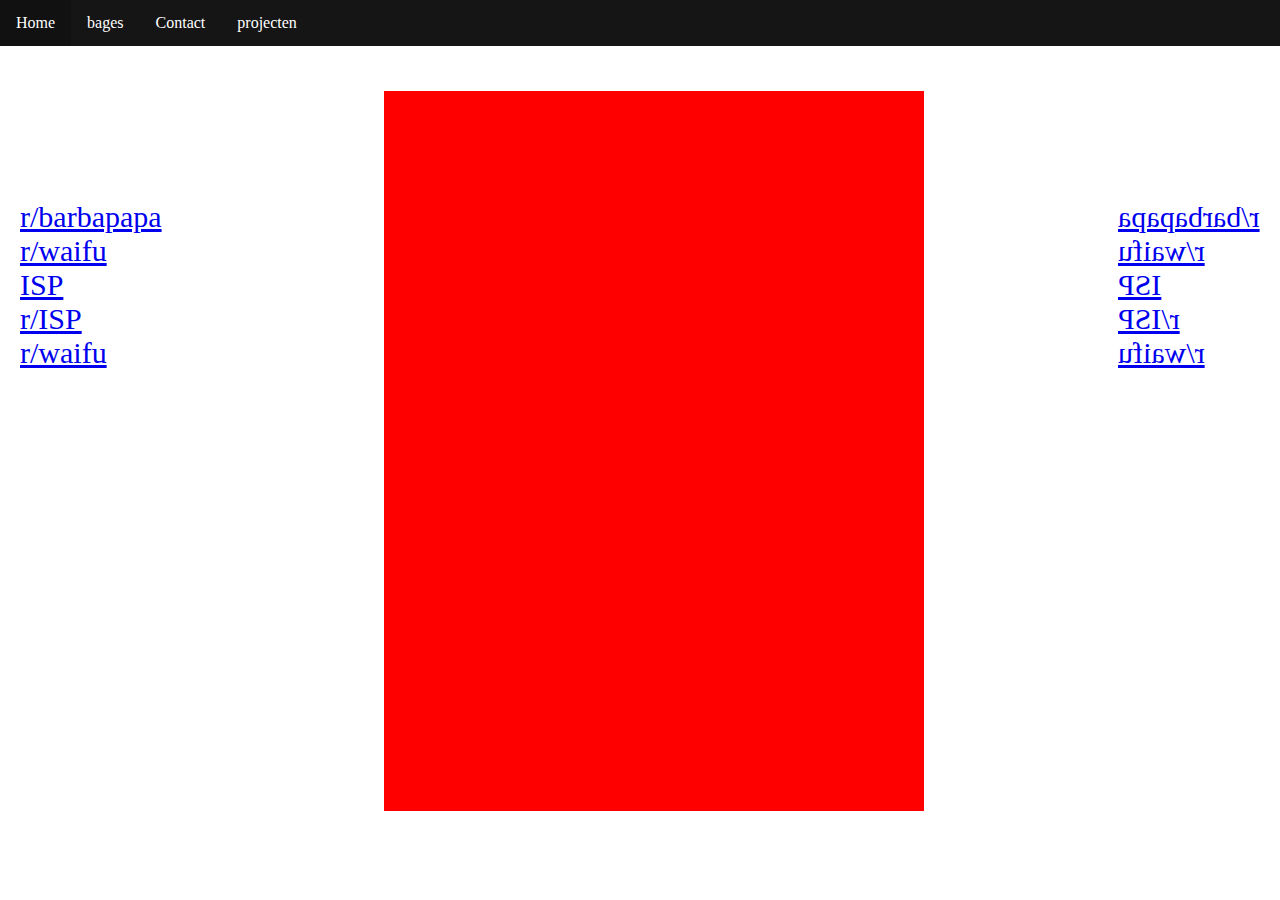
==== bages.html @ 9f47bef3 "versie 2 van website" ====
<!DOCTYPE html>
<html lang="en" dir="ltr">
  <head>
    <meta charset="utf-8">
    <title></title>
    <link rel="stylesheet" type="text/css" href="uiterlijk.css">
  </head>
  <body>
    <audio id="myAudio">
      <source src="soviet-anthem1944.ogg" type="audio/ogg">
      <source src="soviet-anthem.mp3" type="audio/mpeg">
      Your browser does not support the audio element.
    </audio>

    <nav>
      <ul>
        <li><a href="hell.html">Home</a></li>
        <li><a class="active" href="bages.html">bages</a></li>
        <li><a href="contact.html">Contact</a></li>
        <li><a href="projecten.html">projecten</a></li>
      </ul>
    <nav>
      <header><h2>bages</h2></header>
      <section>

      <article class="cyka">dit zijn de bages die ik heb belaald</article>



      <iframe frameborder="0" scrolling="no" id="ding" src="https://credly.com/earnedembed/2357457/66/45611/0/1" width="540" height="720"></iframe>


      </section>
      <aside class="rechts">
        <a href="https://www.reddit.com/r/Barbapapa/" class="zijkantr">r/barbapapa</a>
        <br>
        <a href="https://www.reddit.com/r/Waifu/" class="zijkantr">r/waifu</a>
        <br>
        <a href="https://www.youtube.com/channel/UCmKdqsvmV6e7Pwy7N2PMnnA"  class="zijkantr">ISP</a>
        <br>
        <a href="https://www.reddit.com/r/iSorrowProductions/" class="zijkantr">r/ISP</a>
        <br>
        <a href="https://www.reddit.com/r/Waifu/" class="zijkantr">r/waifu</a>
      </aside>
      <aside class="links">
        <a href="https://www.reddit.com/r/Barbapapa/" class="zijkantl">r/barbapapa</a>
        <br>
        <a href="https://www.reddit.com/r/Waifu/" class="zijkantl">r/waifu</a>
        <br>
        <a href="https://www.youtube.com/channel/UCmKdqsvmV6e7Pwy7N2PMnnA"  class="zijkantl">ISP</a>
        <br>
        <a href="https://www.reddit.com/r/iSorrowProductions/" class="zijkantl">r/ISP</a>
        <br>
        <a href="https://www.reddit.com/r/Waifu/" class="zijkantl">r/waifu</a>
      </aside>



    <footer><p class="bigbite">BIG BITE©</p></footer>
    <script src="meme.js"></script>
  </body>
</html>
---- uiterlijk.css ----
* {
  margin: 0px;
  padding: 0px;
}

body{
  background-image: url("https://media.giphy.com/media/l4HodHqrOxbBRz9x6/giphy.gif");
  background-size: 100%;
}
h1 {
  text-align: center;
  color: white;

}
h2{
  color: white;
  text-align: center;
}
.hell {
  margin-left: 63%;
  font-size: 45px;
  color: white;
}
#hell2 {
  margin-left: 64%;
}
#hell3 {
  margin-left: 65%;
}
#hell4 {
  margin-left: 66%
}
.bigbite {
  text-align: center;
  color: white;
  position: absolute;
  bottom: 10px;
  left: 35%;
  right: 35%;
}
#reclame1 {
  width: 25%;
  height: 20%;
  right: 900px;
  top: 25px;
}
#reclame2 {
  width: 46%;
  height: 63%;
  left: 53px;
  top: 150px;
}
#reclame3 {
  width: 32%;
  height: 18%;
  right: 100px;
  top: 40px;
}
#reclame4 {
  width: 15%;
  height: 65%;
  right: 150px;
  top: 180px;
}
.reclame {
  position: fixed;
}
.cyka {
  color: white;
  text-align: center;
  margin-left: 230px;
  margin-right: 230px;
}
ul {
    list-style-type: none;
    margin: 0;
    padding: 0;
    overflow: hidden;
    background-color: #161515;
}

li {
    float: left;
}

li a {
    display: block;
    color: white;
    text-align: center;
    padding: 14px 16px;
    text-decoration: none;
}

li a:hover:not(.active) {
    background-color: #111;
}

.active {
    background-image: url("https://data.whicdn.com/images/225375194/original.gif");
    background-size: 100%;
}


#ding {
  margin-left: 30%;
  background-color: red;
}

.rechts{
  background-image: url("https://i.gifer.com/b2e.gif");
  position: absolute;
  right: 10px;
  top: 200px;
  float: right;
  text-align: right;
  -moz-transform: scaleX(-1);
  -o-transform: scaleX(-1);
  -webkit-transform: scaleX(-1);
  transform: scaleX(-1);
  filter: FlipH;
  -ms-filter: "FlipH";
  font-size: 30px;
  margin-right: 10px;
  padding-bottom: 100px;
  background-size: 300%;
  border-radius: 25px;
}

.links {
  background-image: url("https://i.gifer.com/b2e.gif");
  background-size: 300%;
  float: left;
  position: absolute;
  left: 10px;
  top: 200px;
  font-size: 30px;
  padding-bottom: 100px;
  margin-left: 10px;
  border-radius: 25px;
}
h3 {
  color: white;
  text-align: center;
  margin: 25px;
  margin-bottom: 10px;
}
strong {
  text-decoration: line-through;
}
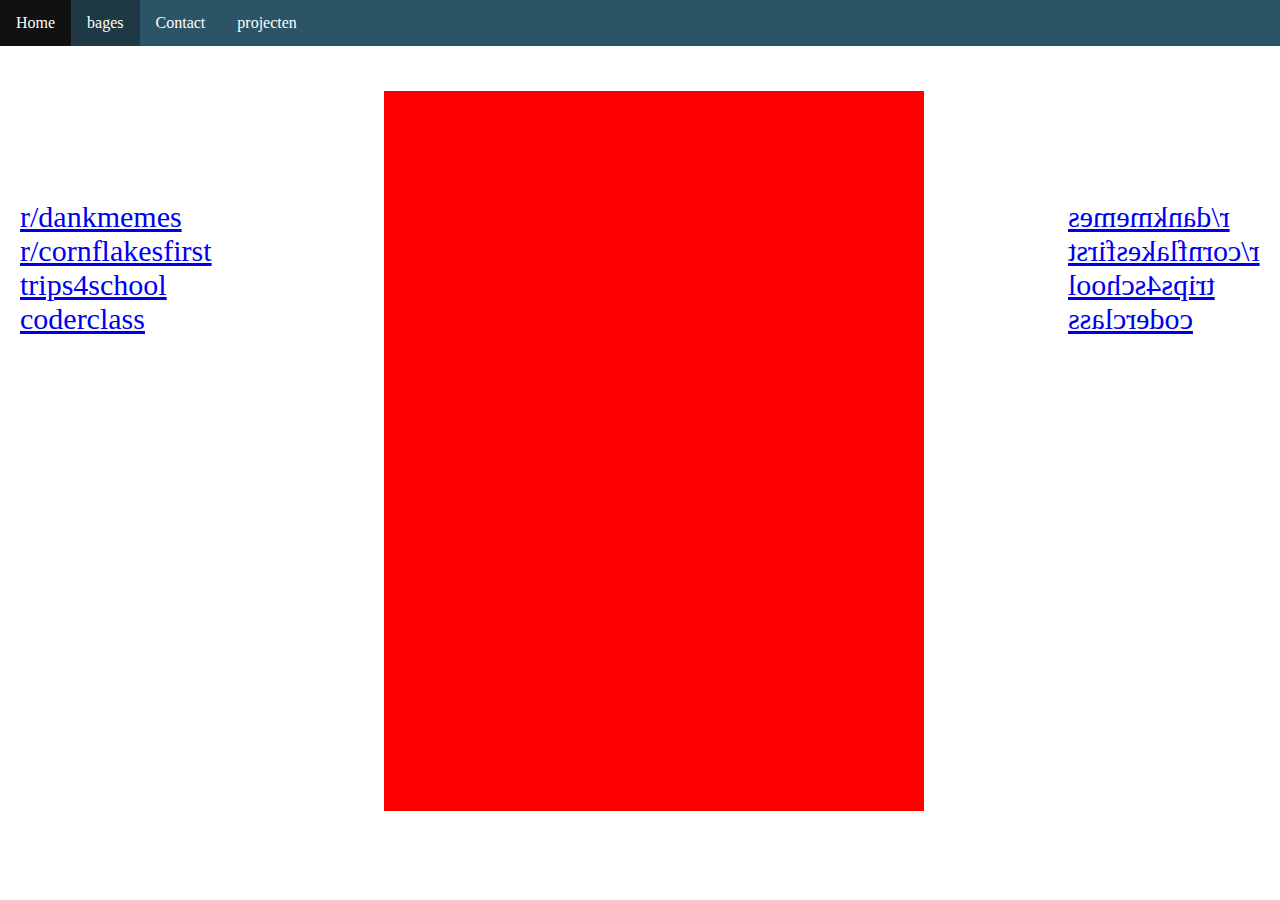
==== commit 21c43e0d: "big oof" ====
--- a/bages.html
+++ b/bages.html
@@ -32,26 +32,22 @@
 
       </section>
       <aside class="rechts">
-        <a href="https://www.reddit.com/r/Barbapapa/" class="zijkantr">r/barbapapa</a>
+        <a href="https://www.reddit.com/r/Dankmemes/" class="zijkantr">r/dankmemes</a>
         <br>
-        <a href="https://www.reddit.com/r/Waifu/" class="zijkantr">r/waifu</a>
+        <a href="https://www.reddit.com/r/cornflakesfirst/" class="zijkantr">r/cornflakesfirst</a>
         <br>
-        <a href="https://www.youtube.com/channel/UCmKdqsvmV6e7Pwy7N2PMnnA"  class="zijkantr">ISP</a>
+        <a href="https://trips-schools.glitch.me/"  class="zijkantr">trips4school</a>
         <br>
-        <a href="https://www.reddit.com/r/iSorrowProductions/" class="zijkantr">r/ISP</a>
-        <br>
-        <a href="https://www.reddit.com/r/Waifu/" class="zijkantr">r/waifu</a>
+        <a href="https://coderclass.nl/" class="zijkantr">coderclass</a>
       </aside>
       <aside class="links">
-        <a href="https://www.reddit.com/r/Barbapapa/" class="zijkantl">r/barbapapa</a>
+        <a href="https://www.reddit.com/r/Dankmemes/" class="zijkantl">r/dankmemes</a>
         <br>
-        <a href="https://www.reddit.com/r/Waifu/" class="zijkantl">r/waifu</a>
+        <a href="https://www.reddit.com/r/cornflakesfirst/" class="zijkantl">r/cornflakesfirst</a>
         <br>
-        <a href="https://www.youtube.com/channel/UCmKdqsvmV6e7Pwy7N2PMnnA"  class="zijkantl">ISP</a>
+        <a href="https://trips-schools.glitch.me/" class="zijkantl">trips4school</a>
         <br>
-        <a href="https://www.reddit.com/r/iSorrowProductions/" class="zijkantl">r/ISP</a>
-        <br>
-        <a href="https://www.reddit.com/r/Waifu/" class="zijkantl">r/waifu</a>
+        <a href="https://coderclass.nl/" class="zijkantl">coderclass</a>
       </aside>
 
 
--- a/uiterlijk.css
+++ b/uiterlijk.css
@@ -4,7 +4,7 @@
 }
 
 body{
-  background-image: url("https://media.giphy.com/media/l4HodHqrOxbBRz9x6/giphy.gif");
+  background-image: url("https://wallpaperhd.guru/wp-content/uploads/2017/05/Colorful-galaxy-images-wallpapers.jpg");
   background-size: 100%;
 }
 h1 {
@@ -76,7 +76,7 @@
     margin: 0;
     padding: 0;
     overflow: hidden;
-    background-color: #161515;
+    background-color: #2b5466;
 }
 
 li {
@@ -96,7 +96,7 @@
 }
 
 .active {
-    background-image: url("https://data.whicdn.com/images/225375194/original.gif");
+    background-color: #1e3944;
     background-size: 100%;
 }
 
@@ -107,7 +107,7 @@
 }
 
 .rechts{
-  background-image: url("https://i.gifer.com/b2e.gif");
+  background-image: url("https://www.obranueva.com/wp-content/uploads/2018/01/fondo-quieres-estrenar-obra-nueva-400x400.gif");
   position: absolute;
   right: 10px;
   top: 200px;
@@ -127,7 +127,7 @@
 }
 
 .links {
-  background-image: url("https://i.gifer.com/b2e.gif");
+  background-image: url("https://www.obranueva.com/wp-content/uploads/2018/01/fondo-quieres-estrenar-obra-nueva-400x400.gif");
   background-size: 300%;
   float: left;
   position: absolute;
